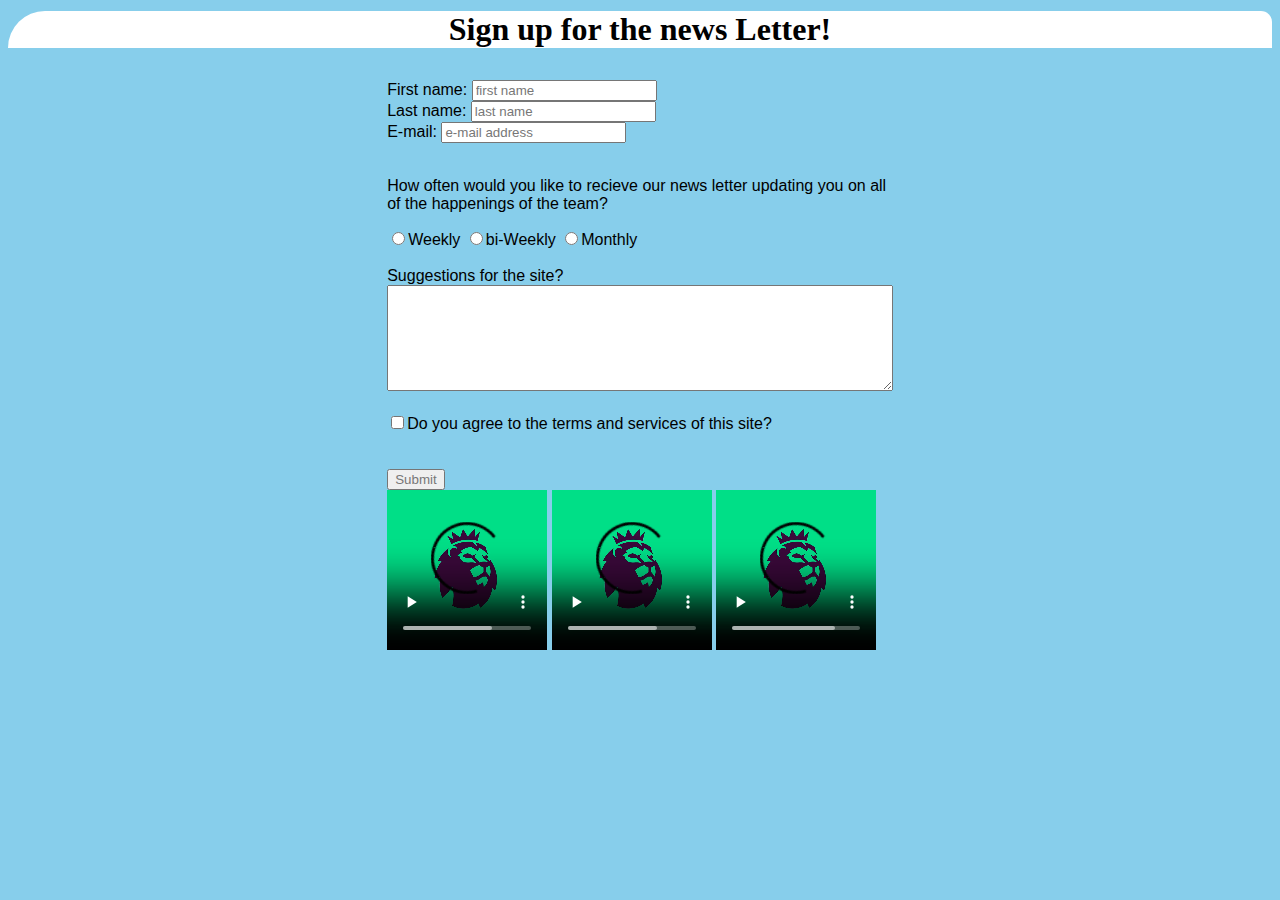
==== contact.html @ bd70bc84 "added contact form" ====
<!DOCTYPE html>
<html>
    <head>
        <title>Web Form</title>
        <link rel='stylesheet' href='formStyles.css'/>
        
    </head>
    <body>
        <div id="header"> 
            <h1>Sign up for the news Letter!</h1>
            </div>
        <div id="wrapper">
            <div id="inputs">
                <form name="input" action="#" method="post">
            	    First name: <input type="text" name="firstname" value="first name"><br/>
            	    Last name: <input type="text" name="lastname" value="last name"><br/>
            	    E-mail: <input type="email" name="email" value="e-mail address"><br/><br/>
                </form>
            </div>
            <div>
                <form id="options">
                    <P>How often would you like to recieve our news letter updating you on all of the happenings of the team?</P>
                    
                    <input type="radio" name="update time" value="weekly">Weekly
                    <input type="radio" name="update time" value="bi-weekly">bi-Weekly
                    <input type="radio" name="update time" value="monthly">Monthly <br/><br/>
                     Suggestions for the site? <br/><textarea name="msg"></textarea><br/><br/>
                    
                    <input type="checkbox" name="agree" value="agree" >Do you agree to the terms and services of this site?<br/>
                    <br/><br/> 
                    <input type="submit" value="Submit">
                    <br/>
                    
                    <video controls autoplay loop><source src="Images/EPL.mp4" type="video/mp4"></video>
                    <video controls autoplay loop><source src="Images/EPL.mp4" type="video/mp4"></video>
                    <video controls autoplay loop><source src="Images/EPL.mp4" type="video/mp4"></video>
                </form>
            </div>
        </div>
        
    </body>
    
</html>
---- formStyles.css ----
#header {
    position: relative;
    top: -10px;
    background-color: white;
    border-top-left-radius: 50px;
    border-top-right-radius: 15px; 
   
    
}
#footer{
    
    width: 60%;
    margin-left: 20%;
    margin-right: 20%;
    
}

h1 {
    font-family: Times;
    color: black;
    text-align: center;
    
}
body{
    background-color: skyblue
    
}

form {
    font-family: Verdana, Arial, sans-serif;
    width: 40%;
    margin-right: 30%;
    margin-left: 30%;
        
}

p {
    font-family: Verdana, Arial, sans-serif;
    display: inline-block;
}

input {
    font-family: Verdana, Arial, sans-serif;
    color: #777;
    justify-content: center;
}

textarea{
    height: 100px;
    width: 500px;
}

video{
    height: 160px;
    font-size: 0;
    margin: 0;
}
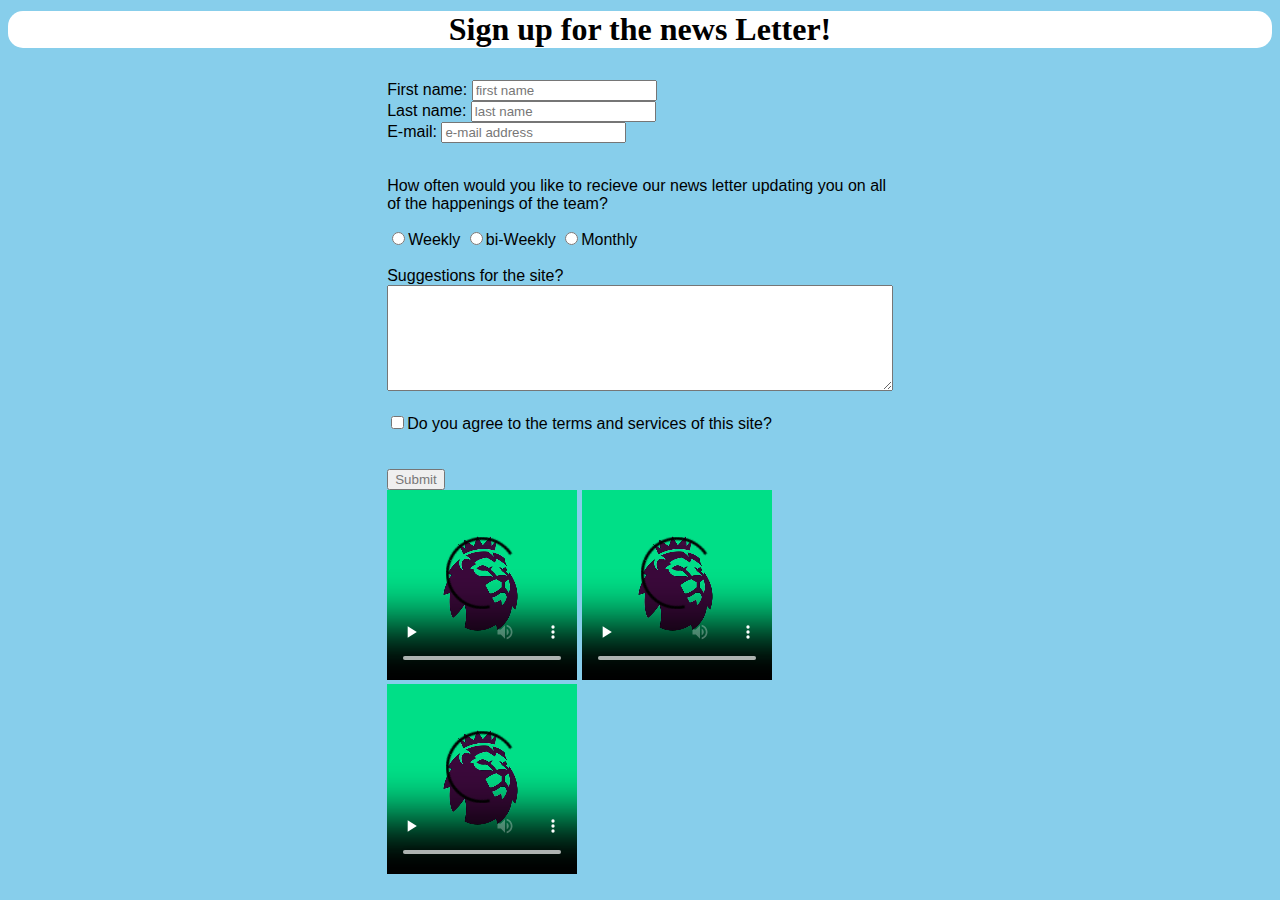
==== commit 1bc74ba2: "organization" ====
--- a/contact.html
+++ b/contact.html
@@ -2,7 +2,7 @@
 <html>
     <head>
         <title>Web Form</title>
-        <link rel='stylesheet' href='formStyles.css'/>
+        <link rel='stylesheet' href="Styles/formStyles.css"/>
         
     </head>
     <body>
--- a/Styles/formStyles.css
+++ b/Styles/formStyles.css
@@ -0,0 +1,60 @@
+#header {
+    position: relative;
+    top: -10px;
+    background-color: white;
+    border-top-left-radius: 15px;
+    border-top-right-radius: 15px; 
+    border-bottom-left-radius: 15px;
+    border-bottom-right-radius: 15px;
+   
+    
+}
+#footer{
+    
+    width: 60%;
+    margin-left: 20%;
+    margin-right: 20%;
+    
+}
+
+h1 {
+    font-family: Times;
+    color: black;
+    text-align: center;
+    
+}
+body{
+    background-color: skyblue
+    
+}
+
+form {
+    font-family: Verdana, Arial, sans-serif;
+    width: 40%;
+    margin-right: 30%;
+    margin-left: 30%;
+    align-content: center;
+        
+}
+
+p {
+    font-family: Verdana, Arial, sans-serif;
+    display: inline-block;
+}
+
+input {
+    font-family: Verdana, Arial, sans-serif;
+    color: #777;
+    justify-content: center;
+}
+
+textarea{
+    height: 100px;
+    width: 500px;
+}
+
+video{
+    height: 190px;
+    font-size: 0;
+    margin: 0;
+}
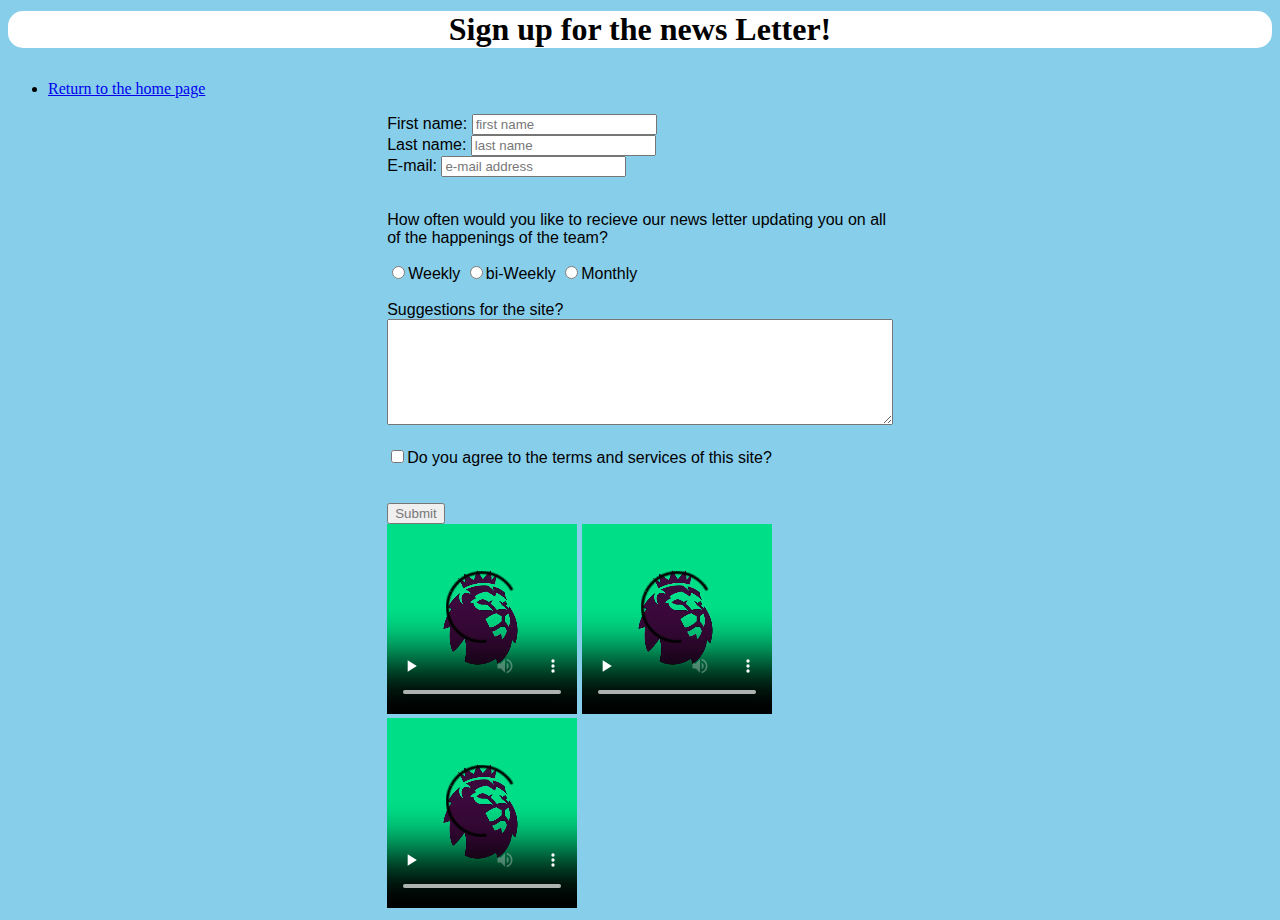
==== commit ddbd49df: "more additions" ====
--- a/contact.html
+++ b/contact.html
@@ -11,6 +11,7 @@
             </div>
         <div id="wrapper">
             <div id="inputs">
+                <ul><li><a href="index.html" title = "home"> Return to the home page</a></li></ul> 
                 <form name="input" action="#" method="post">
             	    First name: <input type="text" name="firstname" value="first name"><br/>
             	    Last name: <input type="text" name="lastname" value="last name"><br/>
